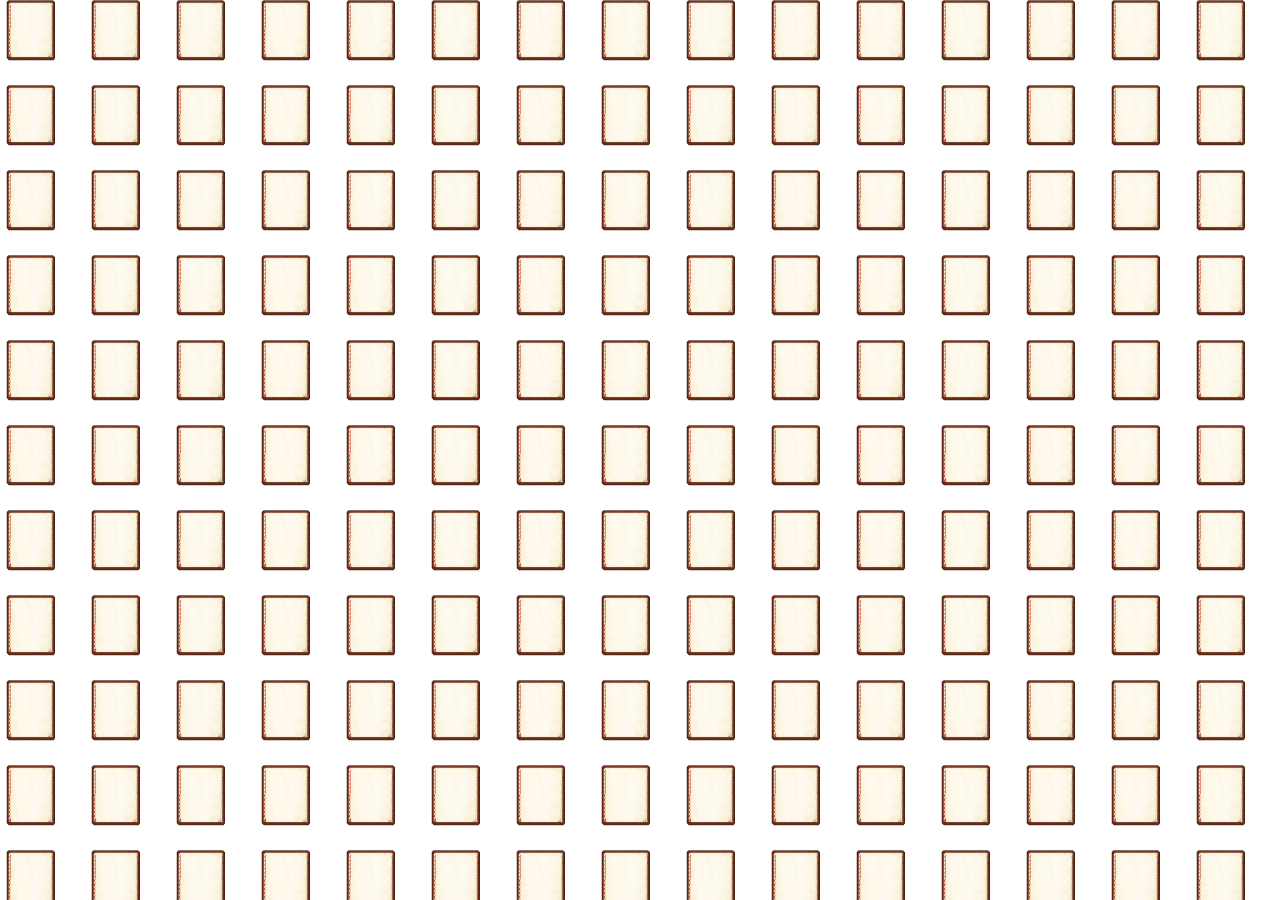
==== web/blog.html @ e2d71c64 "asdasdas" ====
<!DOCTYPE html>
<html lang="en">
<head>
    <meta charset="UTF-8">
    <title>Title</title>
    <script src="js/vue.global.js"></script>
    <link rel="stylesheet" href="./css/mc.css">
</head>
<style>
    * {
        font-family: 'mc';
    }
    body {
        background-image: url("image/book.png");
        background-size: 85px;
    }

    .title {
        font-size: 40px;
        position: relative;
        top: 50px;
        margin-bottom: 50px;
        text-align: center;
        /*border: red solid 2px;*/
    }

    table {
        position: relative;
        /*margin: 0px auto auto;*/
        top: 65px;
        /*border: white solid 2px;*/
        width: 100%;
    }

    td {
        font-size: 60px;
        text-align: center;
        position: relative;
        margin: 0px auto auto;
        /*border: red solid 2px;*/
    }

    input {
        background-color: black;
        /*border: 10px;*/
        border-color: rgb(160, 160, 160);
        outline: none;
        width: 750px;
        height: 65px;
    }

    input:focus {
        border-color: white;
    }

    .main {
        background-color: rgba(0, 0, 0, 0.5);
        margin-top: 20px;
        width: 100%;
        height: 875px;
    }

    .btn {
        background-image: url("image/button.png");
        background-size: cover;
        font-size: 30px;
        text-align: center;
        line-height: 80px;
        position: relative;
        top: 300px;
        margin: 20px auto auto;
        width: 800px;
        height: 80px;
        /*border: blue solid 2px;*/
    }

    .btn:hover {
        border: white solid 3px;
    }
</style>
<body>

</body>
</html>
---- web/css/mc.css ----
@font-face {
    font-family: 'mc';
    src: url('../font/5_Minecraft AE(支持中文).ttf');
}
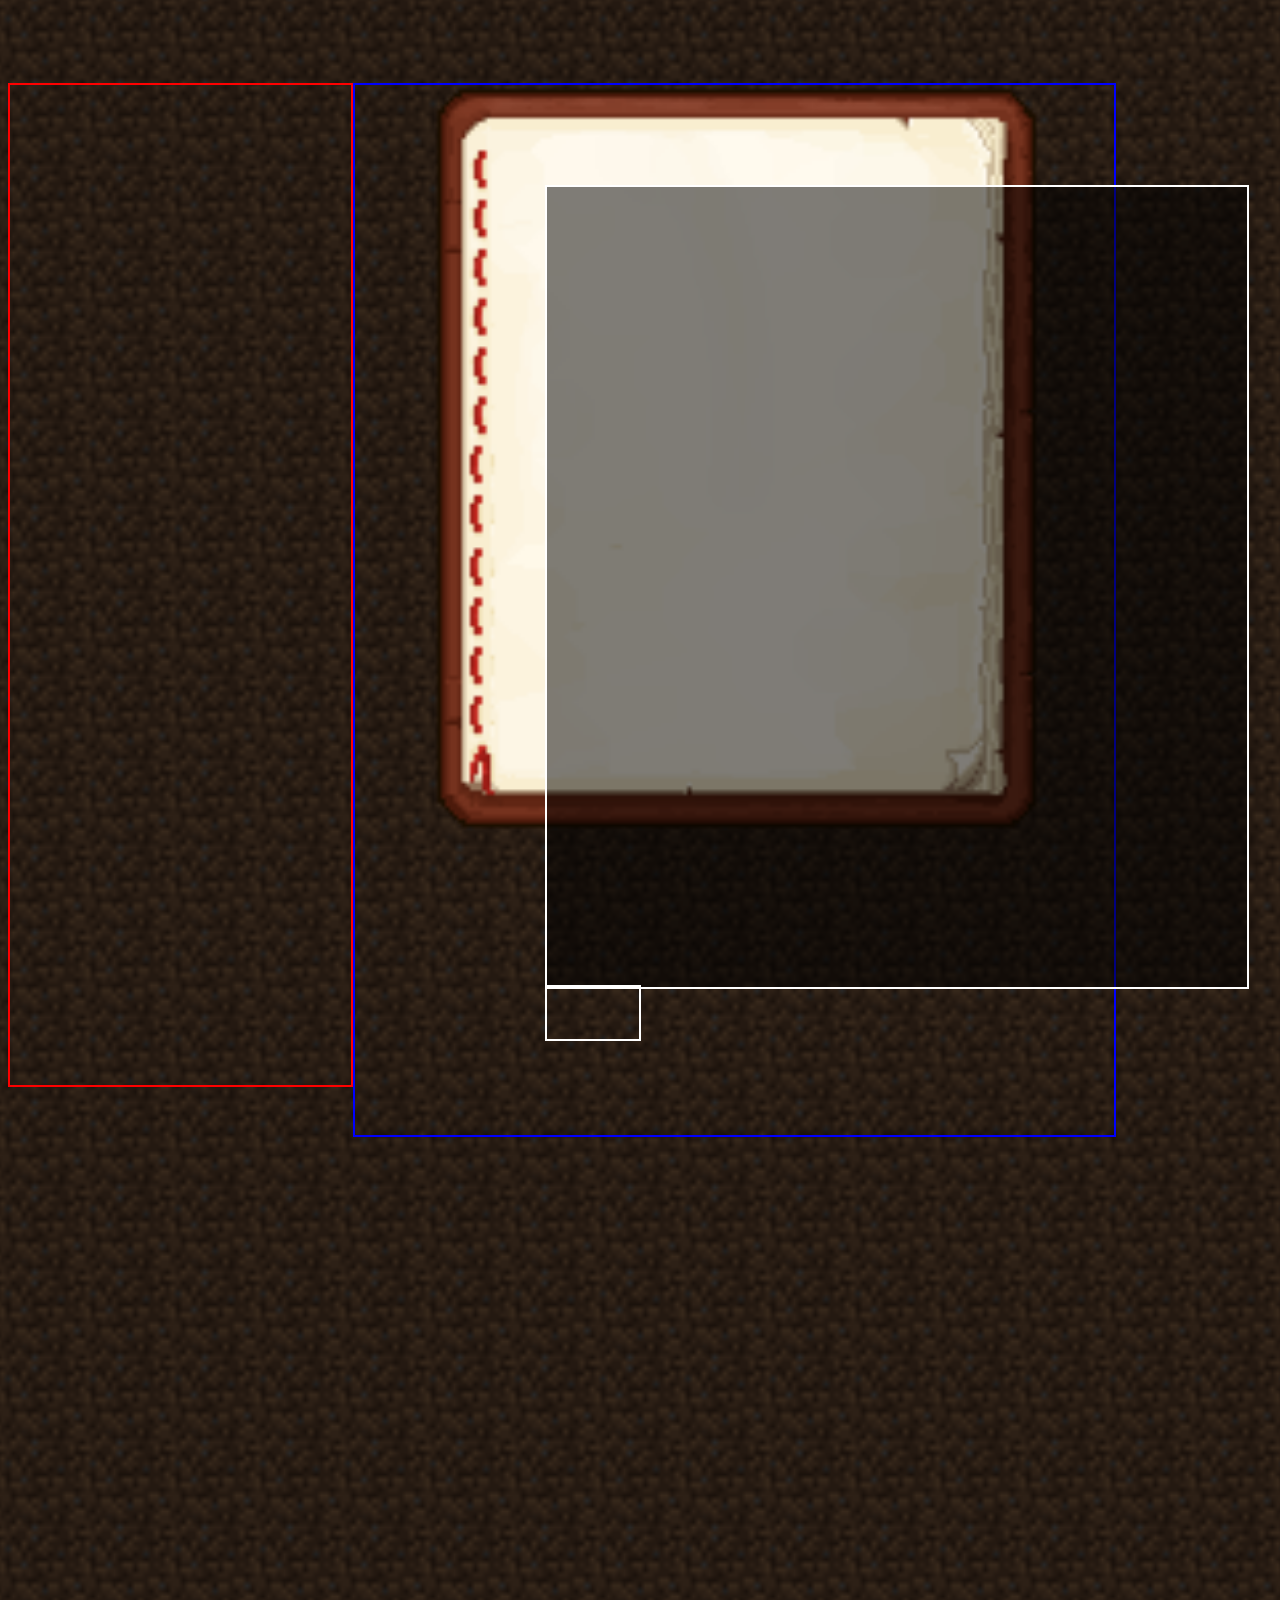
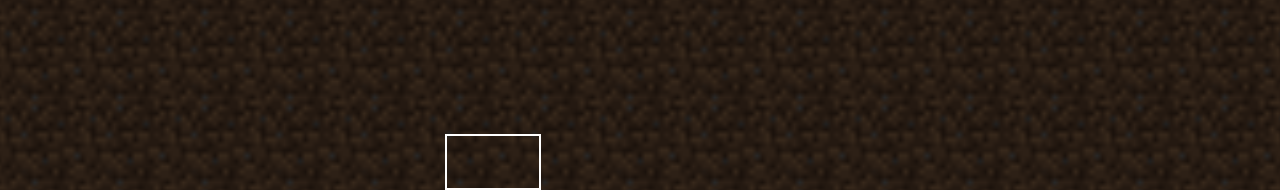
==== commit 7ddccb2d: "Merge pull request #6 from PhantherG/master 2122312" ====
--- a/web/blog.html
+++ b/web/blog.html
@@ -11,7 +11,7 @@
         font-family: 'mc';
     }
     body {
-        background-image: url("image/book.png");
+        background-image: url("image/light_dirt_background.png");
         background-size: 85px;
     }
 
@@ -54,10 +54,14 @@
     }
 
     .main {
-        background-color: rgba(0, 0, 0, 0.5);
-        margin-top: 20px;
-        width: 100%;
-        height: 875px;
+        position: relative;
+        float: left;
+        left: 190px;
+        top: 100px;
+        background-color: rgba(0,0,0,0.5);
+        border: white solid 2px;
+        width: 700px;
+        height: 800px;
     }
 
     .btn {
@@ -77,8 +81,70 @@
     .btn:hover {
         border: white solid 3px;
     }
+    .left{
+        position: relative;
+        top: 75px;
+        float: left;
+        width: 27%;
+        height: 1000px;
+        border: red solid 2px;
+        border-collapse:collapse;
+    }
+    .right{
+        float: left;
+        position: relative;
+        top:75px;
+        background-image: url("image/book.png");
+        background-size: cover;
+        width: 60%;
+        height: 1050px;
+        border: blue solid 2px;
+        border-collapse: collapse;
+    }
+    .next-page{
+        float: left;
+        background-image: url("image/page_forward.png");
+        background-size: cover;
+        width: 92px;
+        height: 52px;
+        border: white solid 2px;
+        position: relative;
+        top:845px;
+        left: 90px;
+    }
+    .next-page:hover{
+        background-image: url("image/page_forward_highlighted.png");
+    }
+    .prev-page{
+        background-image: url("image/page_backward.png");
+        background-size: cover;
+        width: 92px;
+        height: 52px;
+        border: white solid 2px;
+        position: relative;
+        top: 900px;
+        left: 190px;
+    }
+    .prev-page:hover{
+        background-image: url("image/page_backward_highlighted.png");
+    }
 </style>
 <body>
+<div class="left">
 
+</div>
+<div class="right">
+    <div class="main"></div>
+    <div class="prev-page" id="prev-page"></div>
+<div class="next-page" id="next-page"></div>
+</div>
 </body>
+<script>
+    document.getElementById('prev-page').addEventListener('click',function () {
+
+    });
+    document.getElementById('next-page').addEventListener('click',function () {
+
+    });
+</script>
 </html>
